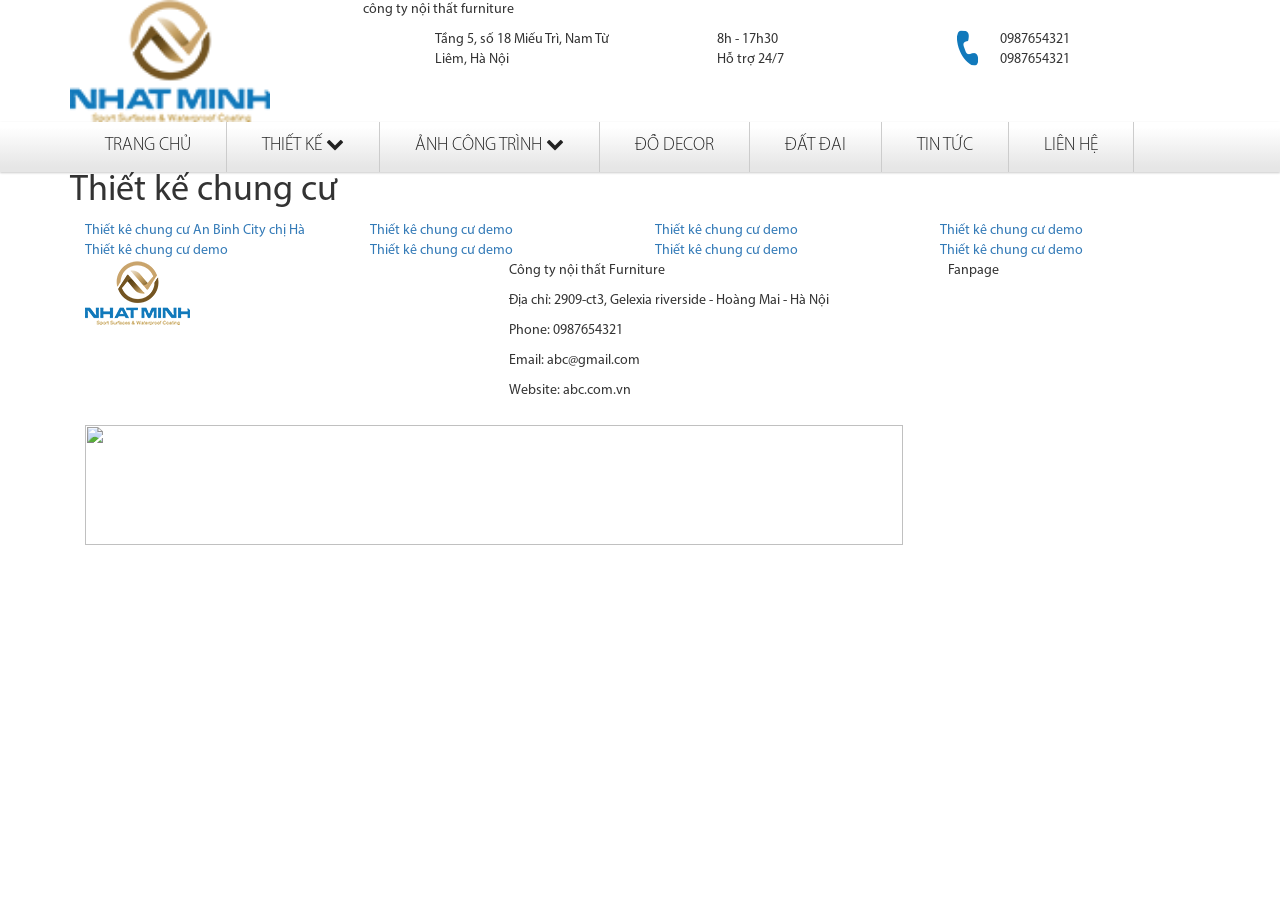
==== category.html @ c6996812 "a" ====
<html>

<head>
    <meta charset="utf-8" />
    <meta name="viewport" content="width=device-width, initial-scale=1">
    <title>Trang chủ</title>
    <!-- <link href="mmenu/jquery.mmenu.all.min.css" rel="stylesheet" /> -->
    <link rel="stylesheet" type="text/css" href="css/animate.css" />
    <link rel="stylesheet" type="text/css" href="css/owl.carousel.css" />
    <link rel="stylesheet" type="text/css" href="css/bootstrap.min.css" />
    <link rel="stylesheet" type="text/css" href="css/font-awesome.min.css" />
    <link rel="stylesheet" type="text/css" href="css/jquery.bxslider.css" />
    <link rel="stylesheet" type="text/css" href="css/jquery.fancybox.min.css" />
    <link rel="stylesheet" type="text/css" href="css/slick.css" />
    <link rel="stylesheet" type="text/css" href="css/style.css" />
    <link rel="stylesheet" type="text/css" href="css/cus.css" />
    <link rel="stylesheet" type="text/css" href="css/responsive.css" />
    <script src="js/jquery-2.1.4.min.js"></script>
    <script src="js/bootstrap.min.js"></script>
    <script src="js/owl.carousel.min.js"></script> 
    <!-- <script src="mmenu/jquery.mmenu.all.min.js" defer ></script> -->
    <script src="js/slick.min.js"></script>
    <script src="js/jquery.fancybox.min.js"></script>
    <script src="js/script.js"></script>
</head>

<body>
    <header id="header" class="">
        <div class="container">
            <div class="row">
                <div class="top_header">
                    <div class="col-md-3 col-xs-12">
                        <a href="" title=""><img src="images/logo.png" class="logo-img" alt=""></a>
                    </div>
                    <div class="col-md-9 col-xs-12">
                        <p class="company_name">công ty nội thất furniture</p>
                        <div class="box-item-header col-xs-12 col-md-4">
                            <div class="col-md-2 col-xs-2"><img src="images/ad.png" alt=""></div>
                            <div class="col-md-10 col-xs-10">
                                Tầng 5, số 18 Miếu Trì, Nam Từ Liêm, Hà Nội
                            </div>
                        </div>
                        <div class="box-item-header col-xs-12 col-md-4">
                            <div class="col-md-2 col-xs-2"><img src="images/time.png" alt=""></div>
                            <div class="col-md-10 col-xs-10">
                                8h - 17h30 <br>
                                Hỗ trợ 24/7
                            </div>
                        </div>
                        <div class="box-item-header col-xs-12 col-md-4">
                            <div class="col-md-2 col-xs-2"><img src="images/phone.png" alt=""></div>
                            <div class="col-md-10 col-xs-10">
                                0987654321<br>
                                0987654321
                            </div>
                        </div>
                    </div>
                </div>
            </div>
            
        </div>
    </header><!-- /header -->
    <div class="menu visible-lg visible-md">         
        <div class="container">
            <ul class="navi">
                <li class="active"><a href="">Trang chủ</a></li>
                <li>
                    <a href="#">
                        Thiết kế
                        <i class="fa fa-chevron-down"></i>
                    </a>
                    <ul class="vk-menu__child">                                
                        <li><a href="#">Thiết kế 1</a></li>
                        <li><a href="#">Thiết kế 1</a></li>
                        <li><a href="#">Thiết kế 1</a></li>                        
                    </ul>
                </li>
                <li>
                    <a href="#">Ảnh công trình
                        <i class="fa fa-chevron-down"></i>
                    </a>
                    <ul class="vk-menu__child">
                        <li><a href="">Công trình 1</a></li>
                        <li><a href="">Công trình 1</a></li>
                        <li><a href="">Công trình 1</a></li>                        
                    </ul>
                </li>
                <li>
                    <a href="#">Đồ decor</a>                    
                </li>
                <li>
                    <a href="#">Đất đai</a>
                    <ul class="vk-menu__child">
                        <li><a href="linhvuc.html">Luật sư đất đai</a></li>
                        <li><a href="linhvuc.html">Hỏi đáp hình đất đai</a></li>
                        <li><a href="linhvuc.html">Kiến thức hình đất đai</a></li>
                    </ul>
                </li>
                <li><a href="#" title="">Tin tức</a></li>
                <li><a href="#" title="">Liên hệ</a></li>
            </ul> 
        </div>           
    </div>
    <div class="visible-xs visible-sm">
        <div class="vk-header__search">
            <div class="container">
                
                <a href="#menuMobile" class="menu_Mobile" data-toggle="collapse" class="_btn d-lg-none menu_title"><i class="fa fa-bars"></i> Menu</a>
            </div>
        </div>
        <nav class="vk-header__menu-mobile">
            <ul class="vk-menu__mobile collapse" id="menuMobile">
                <li><a href="#">Trang chủ</a></li>
                <li>
                    <a href="#">Thiết kế</a>
                    <a href="#menu2" data-toggle="collapse" class="_arrow-mobile"><i class="_icon fa fa-angle-down"></i></a>
                    <ul class="collapse" id="menu2">
                        <li><a href="#">Công trình 1</a></li>
                        <li><a href="#">Công trình 1</a></li>
                        <li><a href="#">Công trình 1</a></li>
                        <li><a href="#">Công trình 1</a></li>
                        <li><a href="#">Công trình 1</a></li>
                        
                    </ul>
                </li>
                <li>
                    <a href="#">Ảnh công trình</a>
                    <a href="#menu1" data-toggle="collapse" class="_arrow-mobile"><i class="_icon fa fa-angle-down"></i></a>
                    <ul class="collapse" id="menu1">
                        <li><a href="#">Công trình 1</a></li>
                        <li><a href="#">Công trình 1</a></li>
                        <li><a href="#">Công trình 1</a></li>
                        <li><a href="#">Công trình 1</a></li>
                        <li><a href="#">Công trình 1</a></li>
                        
                    </ul>
                </li>
                <li><a href="#">Dự án</a></li>
                <li><a href="#">Decor</a></li>
                <li><a href="#">Liên hệ</a></li>
            </ul>
        </nav>
        
    </div>
    <div class="content-home-cate">
        <div class="container">
            <div class="">
                <h1 class="cate_name">Thiết kế chung cư</h1>
                <div class="list-item">
                    <div class="col-md-3 boxx">
                        <div class="box-item-img">
                           <a href="" title="">
                            <img src="images/1.jpg" alt="" class="img-main">
                            <div class="wrap"></div>                       
                            <img src="images/icon.png" alt="" class="iconx">
                            </a>
                        </div>
                        <div class="item_name"><a href="">Thiết kê chung cư An Binh City chị Hà</a></div>
                    </div>
                    <div class="col-md-3 boxx">
                        <div class="box-item-img">
                           <a href="" title="">
                            <img src="images/1.jpg" alt="" class="img-main">
                            <div class="wrap"></div>                       
                            <img src="images/icon.png" alt="" class="iconx">
                            </a>
                        </div>
                        <div class="item_name"><a href="">Thiết kê chung cư demo</a></div>
                    </div>
                    <div class="col-md-3 boxx">
                        <div class="box-item-img">
                           <a href="" title="">
                            <img src="images/2.jpg" alt="" class="img-main">
                            <div class="wrap"></div>                       
                            <img src="images/icon.png" alt="" class="iconx">
                            </a>
                        </div>
                        <div class="item_name"><a href="">Thiết kê chung cư demo</a></div>
                    </div>
                    <div class="col-md-3 boxx">
                        <div class="box-item-img">
                           <a href="" title="">
                            <img src="images/3.jpg" alt="" class="img-main">
                            <div class="wrap"></div>                       
                            <img src="images/icon.png" alt="" class="iconx">
                            </a>
                        </div>
                        <div class="item_name"><a href="">Thiết kê chung cư demo</a></div>
                    </div>
                    <div class="col-md-3 boxx">
                        <div class="box-item-img">
                           <a href="" title="">
                            <img src="images/4.jpg" alt="" class="img-main">
                            <div class="wrap"></div>                       
                            <img src="images/icon.png" alt="" class="iconx">
                            </a>
                        </div>
                        <div class="item_name"><a href="">Thiết kê chung cư demo</a></div>
                    </div>
                    <div class="col-md-3 boxx">
                        <div class="box-item-img">
                           <a href="" title="">
                            <img src="images/p1.jpg" alt="" class="img-main">
                            <div class="wrap"></div>                       
                            <img src="images/icon.png" alt="" class="iconx">
                            </a>
                        </div>
                        <div class="item_name"><a href="">Thiết kê chung cư demo</a></div>
                    </div>
                    <div class="col-md-3 boxx">
                        <div class="box-item-img">
                           <a href="" title="">
                            <img src="images/p2.jpg" alt="" class="img-main">
                            <div class="wrap"></div>                       
                            <img src="images/icon.png" alt="" class="iconx">
                            </a>
                        </div>
                        <div class="item_name"><a href="">Thiết kê chung cư demo</a></div>
                    </div>
                    <div class="col-md-3 boxx">
                        <div class="box-item-img">
                           <a href="" title="">
                            <img src="images/p3.jpg" alt="" class="img-main">
                            <div class="wrap"></div>                       
                            <img src="images/icon.png" alt="" class="iconx">
                            </a>
                        </div>
                        <div class="item_name"><a href="">Thiết kê chung cư demo</a></div>
                    </div>
                </div>
            </div>
        </div>
    </div>
    <footer>
        <div class="container">
            <div class="row">
                <div class="col-md-9">
                    <div class="col-md-6">
                        <a href=""><img src="images/logo.png" alt=""></a>
                        <p style="margin-top: 10px; color: #fff">Lorem ipsum dolor sit amet, consectetur adipisicing elit, sed do eiusmod
                        tempor incididunt ut labore et dolore magna aliqua. Ut enim ad minim veniam,
                        quis nostrud exercitation ullamco laboris nisi ut aliquip ex ea commodo
                        consequat.</p>
                    </div>
                    <div class="col-md-6">
                        <p class="title_footer">Công ty nội thất Furniture</p>
                        <p class="p-footer">Địa chỉ: 2909-ct3, Gelexia riverside - Hoàng Mai - Hà Nội</p>
                        <p class="p-footer">Phone: 0987654321</p>
                        <p class="p-footer">Email: abc@gmail.com</p>
                        <p class="p-footer">Website: abc.com.vn</p>
                    </div>
                    <div class="col-md-12">
                        <img src="images/map.png" style="width: 100%;height: 120px;" alt="">
                    </div>
                </div>
                <div class="col-md-3">
                    <p class="title_footer">Fanpage</p>
                    <img src="images/fanpage.png" alt="" class="img-responsive">
                </div>
                <p class="col-md-12" style="margin-top:20px;text-align: center; text-transform: uppercase; color: #fff">Copyright 2019 @ hope home. Thiết kế bởi hungthinhads</p>
            </div>
        </div>
    </footer>
</body>

</html>
---- css/style.css ----
*{padding:0;margin:0;}

a:hover{text-decoration:none !important}
ul li{list-style: none;}
.clear{
	clear: both;
}

body{
	font-family: 'MyriaR';
	font-size: 14px;
}
a:hover {
    text-decoration: none !important;
}
.pdl-0{
	padding-left: 0px !important;
}
.pdr-0{
	padding-right: 0px !important;
}
.pdt-10{
	padding-top: 10px;
}
@font-face {
    font-family: 'MyriaR';
    src: url('../fonts/MyriadPro-Regular.otf');
    font-style: normal;
}
@font-face {
    font-family: 'MyriaB';
    src: url('../fonts/MyriadPro-Bold.otf'); 
}
@font-face {
    font-family: 'MyriaL';
    src: url('../fonts/MyriadPro-Light.otf'); 
}
@font-face {
    font-family: 'MyriaS';
    src: url('../fonts/MyriadPro-Semibold.otf'); 
}
@font-face {
    font-family: 'MyriaI';
    src: url('../fonts/MyriadWebPro-Italic.ttf'); 
}
header, .slider{
	width: 100%;
	float: left;
}
.logo-img{
    width: 200px;
}
.slider{
	margin-top: 30px;
}
.slider img{
	width: 100%;
}
.box-info-hearder {
    text-align: right;
    padding-top: 0px;
    margin-top: 40px;
}
.phone-number {
    display: inline-block;
    width: 200px;
    text-align: left;
    border-right: 1px solid #ccc;
    margin-right: 10px;
}
.phone-number i {
    font-size: 45px;
    float: left;
    color: #4174b6;
    margin-right: 5px;
}
.phone-number span {
    color: #4174b6;
}
.phone-number p {
    font-size: 22px;
    color: #000;
    margin: 0;
}
#main-search {
    float: right;
    border: 1px solid #ccc;
    padding: 5px 10px;
    margin-top: 12px;
}
#main-search input {
    border: none;
    width: 300px;
    outline: none;
}
#main-search button {
    border: none;
    background: none;
    outline: none;
}
.menu{
	width: 100%;
	float: left;
    box-shadow: 0 1px 2px 0 rgba(0, 0, 0, 0.21);
    background-image: -webkit-gradient( linear, left bottom, left top, color-stop(0.1, #E6E6E6), color-stop(0.9, #FFFFFF) );
    /*height: 45px;*/
	/*background: #000000;*/
	/*margin-top: 15px;*/
	/*height: 35px;*/
}
.menu ul.navi{
	width: 100%;
	float: left;
	margin-bottom: 0px;
}
.menu ul.navi > li{
	float: left;
    min-height: 45px;
    line-height: 50px;
    color: #222222;
    border-right: 1px solid #cccccc;
    position: relative;
    text-align: center;
    padding-right: 35px;
    padding-left: 35px;
    
}
.menu ul.navi > li.active{
	/*background: #2a64b6;*/
}
.menu ul.navi > li a{
    line-height: 40px;
    color: #222222;      
    font-size: 18px;
    text-transform: uppercase;
    text-decoration: none;
    font-family: MyriaL;
}
.menu ul.navi > li:hover > a{
	/*background: #2a64b6;*/
    color: #4174b6;
}
.vk-menu__child{
	display: none;
	position: absolute;
    top: 50px;
    left: 0px;
    width: 240px;
    background: #fff;
}
.vk-menu__child > li{
	margin-bottom: 3px;
	margin-top: 2px
}
.menu .navi li:hover > ul.vk-menu__child {
    display: block;
    z-index: 9999;
}
.vk-menu__child a{
	font-size: 16px !important;
	font-family: MyriaR !important;
}


.vk-header__search {
    text-align: right;
}
.vk-menu__mobile {
    border-top: 3px solid white;
    padding: 0px 0px;
    text-transform: uppercase;
    background: #2a64b6;
}
.vk-menu__mobile li {
    position: relative;
}
.vk-menu__mobile li a {
    border-top: 1px solid rgba(255, 255, 255, 0.3);
    padding: 10px 15px;
    display: block;
    width: 100%;
    color: #fff;
}
.vk-menu__mobile li a._arrow-mobile {
    position: absolute;
    right: 0;
    top: 0;
    width: 50px;
    height: 42px;
    border-left: 1px solid rgba(255, 255, 255, 0.3);
    border-top: none;
    display: -webkit-box;
    display: -ms-flexbox;
    display: flex;
    -webkit-box-align: center;
    -ms-flex-align: center;
    align-items: center;
    -webkit-box-pack: center;
    -ms-flex-pack: center;
    justify-content: center;
}
.menu_Mobile{
	font-size: 18px;
}
---- css/cus.css ----
/*.slider-category h1{
	margin-top: 0px;
	font-size: 22px;
	text-transform: uppercase;
}*/
.owl-carousel-category .item{
	margin-left: 10px;
	margin-right: 10px;

}
.owl-carousel-category .owl-prev {
    position: absolute;
    right: 25px;
    top: -25px;
}
.owl-carousel-category .owl-next {
    position: absolute;
    right: 10px;
    top: -25px;
}
.owl-carousel-category a{
	color: #B88918;
}
.owl-carousel-category a:hover{
	color: #fff;
}
.owl-carousel-category .owl-next i, .owl-carousel-category .owl-prev i{
	font-size: 26px;
}
.vk-menu__mobile li {
    position: relative;
}
.vk-menu__mobile li a._arrow-mobile {
    position: absolute;
    right: 0;
    top: 0;
    width: 50px;
    height: 42px;
    border-left: 1px solid rgba(255, 255, 255, 0.3);
    border-top: none;
    display: -webkit-box;
    display: -ms-flexbox;
    display: flex;
    -webkit-box-align: center;
    -ms-flex-align: center;
    align-items: center;
    -webkit-box-pack: center;
    -ms-flex-pack: center;
    justify-content: center;
}
---- css/responsive.css ----
@media (max-width: 767px){
	

}
@media (min-width: 768px) {
	
}
@media (min-width: 768px) and (max-width: 999px){
	
}
@media (min-width: 1000px) {
	
}
@media (min-width: 1200px){
	
}
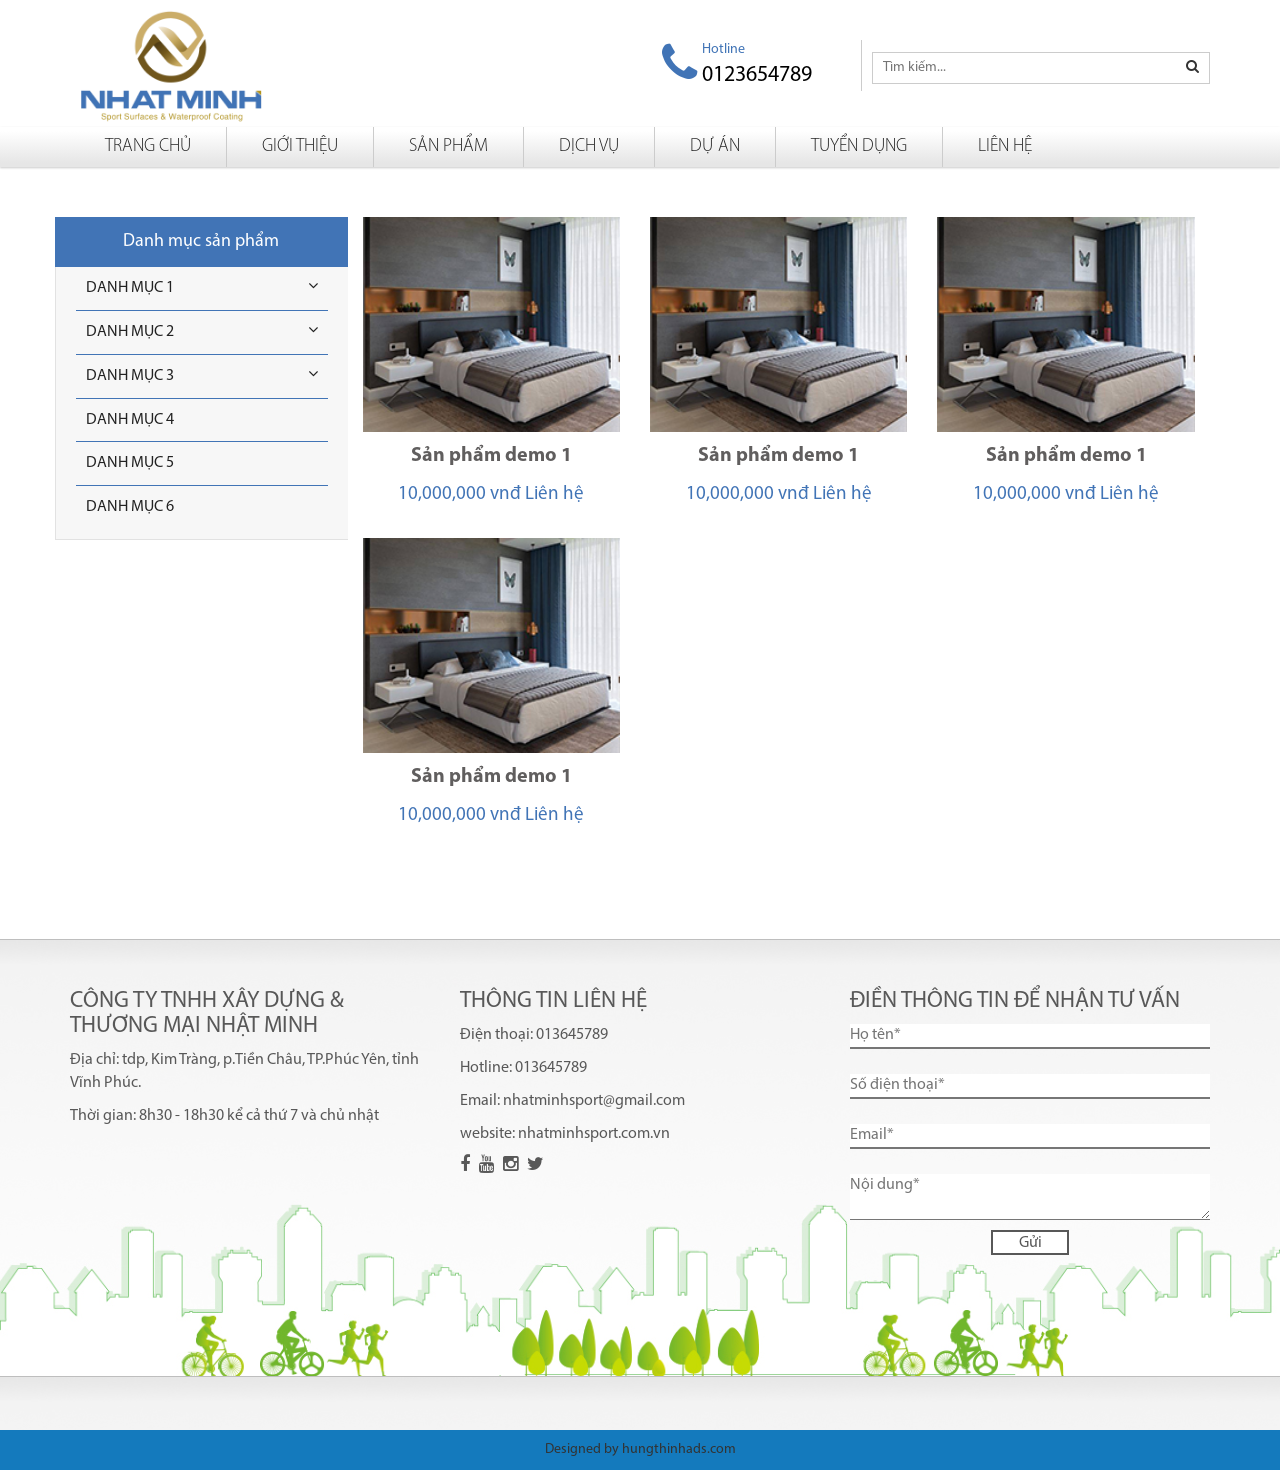
==== commit 564f550b: "a" ====
--- a/category.html
+++ b/category.html
@@ -18,7 +18,7 @@
     <script src="js/jquery-2.1.4.min.js"></script>
     <script src="js/bootstrap.min.js"></script>
     <script src="js/owl.carousel.min.js"></script> 
-    <!-- <script src="mmenu/jquery.mmenu.all.min.js" defer ></script> -->
+    
     <script src="js/slick.min.js"></script>
     <script src="js/jquery.fancybox.min.js"></script>
     <script src="js/script.js"></script>
@@ -27,35 +27,24 @@
 <body>
     <header id="header" class="">
         <div class="container">
-            <div class="row">
-                <div class="top_header">
-                    <div class="col-md-3 col-xs-12">
-                        <a href="" title=""><img src="images/logo.png" class="logo-img" alt=""></a>
-                    </div>
-                    <div class="col-md-9 col-xs-12">
-                        <p class="company_name">công ty nội thất furniture</p>
-                        <div class="box-item-header col-xs-12 col-md-4">
-                            <div class="col-md-2 col-xs-2"><img src="images/ad.png" alt=""></div>
-                            <div class="col-md-10 col-xs-10">
-                                Tầng 5, số 18 Miếu Trì, Nam Từ Liêm, Hà Nội
-                            </div>
+            <div class="row">                
+                <div class="col-md-5 col-xs-12 logo">
+                    <a href="" title=""><img src="images/logo.jpg" class="logo-img" alt=""></a>
+                </div>
+                <div class="col-md-7 col-xs-12">
+                    <div class="box-info-hearder">
+                        <div class="phone-number">
+                            <i class="fa fa-phone"></i>
+                            <span>Hotline</span>
+                            <p>0123654789</p>
                         </div>
-                        <div class="box-item-header col-xs-12 col-md-4">
-                            <div class="col-md-2 col-xs-2"><img src="images/time.png" alt=""></div>
-                            <div class="col-md-10 col-xs-10">
-                                8h - 17h30 <br>
-                                Hỗ trợ 24/7
-                            </div>
-                        </div>
-                        <div class="box-item-header col-xs-12 col-md-4">
-                            <div class="col-md-2 col-xs-2"><img src="images/phone.png" alt=""></div>
-                            <div class="col-md-10 col-xs-10">
-                                0987654321<br>
-                                0987654321
-                            </div>
-                        </div>
-                    </div>
-                </div>
+                        <form id="main-search" method="post" action="/search">
+                            <input type="text" name="key" placeholder="Tìm kiếm...">
+                            <button><i class="fa fa-search"></i></button>
+                        </form>
+                    </div>
+                </div>
+                
             </div>
             
         </div>
@@ -65,19 +54,12 @@
             <ul class="navi">
                 <li class="active"><a href="">Trang chủ</a></li>
                 <li>
-                    <a href="#">
-                        Thiết kế
-                        <i class="fa fa-chevron-down"></i>
-                    </a>
-                    <ul class="vk-menu__child">                                
-                        <li><a href="#">Thiết kế 1</a></li>
-                        <li><a href="#">Thiết kế 1</a></li>
-                        <li><a href="#">Thiết kế 1</a></li>                        
-                    </ul>
-                </li>
-                <li>
-                    <a href="#">Ảnh công trình
-                        <i class="fa fa-chevron-down"></i>
+                    <a href="#">Giới thiệu</a>
+                    
+                </li>
+                <li>
+                    <a href="#">Sản phẩm
+                        <!-- <i class="fa fa-chevron-down"></i> -->
                     </a>
                     <ul class="vk-menu__child">
                         <li><a href="">Công trình 1</a></li>
@@ -86,22 +68,51 @@
                     </ul>
                 </li>
                 <li>
-                    <a href="#">Đồ decor</a>                    
-                </li>
-                <li>
-                    <a href="#">Đất đai</a>
+                    <a href="#">Dịch vụ</a> 
                     <ul class="vk-menu__child">
-                        <li><a href="linhvuc.html">Luật sư đất đai</a></li>
-                        <li><a href="linhvuc.html">Hỏi đáp hình đất đai</a></li>
-                        <li><a href="linhvuc.html">Kiến thức hình đất đai</a></li>
-                    </ul>
-                </li>
-                <li><a href="#" title="">Tin tức</a></li>
+                        <li>
+                            <a href="">Dịch vụ 1</a>
+                            <ul class="vk-menu__child">
+                                <li><a href="" title="">Dịch vụ 1.1</a></li>
+                                <li><a href="" title="">Dịch vụ 1.2</a></li>
+                                <li><a href="" title="">Dịch vụ 1.3</a></li>
+                            </ul>
+                        </li>
+                        <li>
+                            <a href="">Dịch vụ 2</a>
+                            <ul class="vk-menu__child">
+                                <li><a href="" title="">Dịch vụ 2.1</a></li>
+                                <li><a href="" title="">Dịch vụ 2.2</a></li>
+                                <li><a href="" title="">Dịch vụ 2.3</a></li>
+                            </ul>
+                        </li>
+                         <li>
+                            <a href="">Dịch vụ 3</a>
+                            <ul class="vk-menu__child">
+                                <li><a href="" title="">Dịch vụ 3.1</a></li>
+                                <li><a href="" title="">Dịch vụ 3.2</a></li>
+                                <li><a href="" title="">Dịch vụ 3.3</a></li>
+                            </ul>
+                        </li>
+                         <li>
+                            <a href="">Dịch vụ 4</a>
+                            <ul class="vk-menu__child">
+                                <li><a href="" title="">Dịch vụ 4.1</a></li>
+                                <li><a href="" title="">Dịch vụ 4.2</a></li>
+                                <li><a href="" title="">Dịch vụ 4.3</a></li>
+                            </ul>
+                        </li>
+                                            
+                    </ul>                           
+                </li>
+                
+                <li><a href="#" title="">Dự án</a></li>
+                <li><a href="#" title="">Tuyển dụng</a></li>
                 <li><a href="#" title="">Liên hệ</a></li>
             </ul> 
         </div>           
     </div>
-    <div class="visible-xs visible-sm">
+    <div class="visible-xs visible-sm menu-mobile">
         <div class="vk-header__search">
             <div class="container">
                 
@@ -111,8 +122,9 @@
         <nav class="vk-header__menu-mobile">
             <ul class="vk-menu__mobile collapse" id="menuMobile">
                 <li><a href="#">Trang chủ</a></li>
-                <li>
-                    <a href="#">Thiết kế</a>
+                <li><a href="#">Giới thiệu</a></li>
+                <li>
+                    <a href="#">Sản phẩm</a>
                     <a href="#menu2" data-toggle="collapse" class="_arrow-mobile"><i class="_icon fa fa-angle-down"></i></a>
                     <ul class="collapse" id="menu2">
                         <li><a href="#">Công trình 1</a></li>
@@ -124,108 +136,139 @@
                     </ul>
                 </li>
                 <li>
-                    <a href="#">Ảnh công trình</a>
+                    <a href="#">Dịch vụ</a>
                     <a href="#menu1" data-toggle="collapse" class="_arrow-mobile"><i class="_icon fa fa-angle-down"></i></a>
-                    <ul class="collapse" id="menu1">
-                        <li><a href="#">Công trình 1</a></li>
-                        <li><a href="#">Công trình 1</a></li>
-                        <li><a href="#">Công trình 1</a></li>
-                        <li><a href="#">Công trình 1</a></li>
-                        <li><a href="#">Công trình 1</a></li>
+                    <ul class="collapse sub-menu-mobile" id="menu1">
+                        <li>
+                            <a href="#">Dịch vụ 1</a>
+                            <a href="#menu1_1" data-toggle="collapse" class="_arrow-mobile">
+                                <i class="_icon fa fa-angle-down"></i>
+                            </a>
+                            <ul class="collapse sub-menu-mobile" id="menu1_1">
+                                <li><a href="#">dịch vụ 1.1</a></li>
+                                <li><a href="#">dịch vụ 1.1</a></li>
+                                <li><a href="#">dịch vụ 1.1</a></li>
+                                <li><a href="#">dịch vụ 1.1</a></li>
+                                <li><a href="#">dịch vụ 1.1</a></li>
+                                
+                            </ul>
+                        </li>
+                        <li><a href="#">Dịch vụ 2</a></li>
+                        <li><a href="#">Dịch vụ 3</a></li>
+                        <li><a href="#">Dịch vụ 4</a></li>
+                        <li><a href="#">Dịch vụ 5</a></li>
                         
                     </ul>
                 </li>
                 <li><a href="#">Dự án</a></li>
-                <li><a href="#">Decor</a></li>
+                <li><a href="#">Tuyển dụng</a></li>
                 <li><a href="#">Liên hệ</a></li>
             </ul>
         </nav>
         
     </div>
-    <div class="content-home-cate">
+    <div class="content-home-cate box-contact-home">
         <div class="container">
-            <div class="">
-                <h1 class="cate_name">Thiết kế chung cư</h1>
-                <div class="list-item">
-                    <div class="col-md-3 boxx">
-                        <div class="box-item-img">
-                           <a href="" title="">
-                            <img src="images/1.jpg" alt="" class="img-main">
-                            <div class="wrap"></div>                       
-                            <img src="images/icon.png" alt="" class="iconx">
-                            </a>
+            <div class="row">
+                <div class="box-product-home">
+                    <div class="col-md-3 left pdr-0 pdl-0">
+                        <div class="title-cate"><h4>Danh mục sản phẩm</h4></div>
+                        <div class="list-category">
+                            <nav class="sidebar-menu">
+                                <ul class= collapse" id="menuMobile2">
+                                    <li>
+                                        <a href="#">Danh mục 1</a>
+                                        <a href="#cate1" data-toggle="collapse" class="_arrow-mobile flr"><i class="_icon fa fa-angle-down"></i></a>
+                                        <ul class="collapse" id="cate1">
+                                            <li><a href="#">Công trình 1</a></li>
+                                            <li><a href="#">Công trình 1</a></li>
+                                            <li><a href="#">Công trình 1</a></li>
+                                            <li><a href="#">Công trình 1</a></li>
+                                            <li><a href="#">Công trình 1</a></li>
+                                            
+                                        </ul>
+                                    </li>
+                                    <li>
+                                        <a href="#">Danh mục 2</a>
+                                        <a href="#cate2" data-toggle="collapse" class="_arrow-mobile flr"><i class="_icon fa fa-angle-down"></i></a>
+                                        <ul class="collapse" id="cate2">
+                                            <li><a href="#">Công trình 1</a></li>
+                                            <li><a href="#">Công trình 1</a></li>
+                                            <li><a href="#">Công trình 1</a></li>
+                                            <li><a href="#">Công trình 1</a></li>
+                                            <li><a href="#">Công trình 1</a></li>
+                                            
+                                        </ul>
+                                    </li>
+                                    <li>
+                                        <a href="#">Danh mục 3</a>
+                                        <a href="#cate3" data-toggle="collapse" class="_arrow-mobile flr"><i class="_icon fa fa-angle-down"></i></a>
+                                        <ul class="collapse" id="cate3">
+                                            <li><a href="#">Công trình 1</a></li>
+                                            <li><a href="#">Công trình 1</a></li>
+                                            <li><a href="#">Công trình 1</a></li>
+                                            <li><a href="#">Công trình 1</a></li>
+                                            <li><a href="#">Công trình 1</a></li>
+                                            
+                                        </ul>
+                                    </li>
+                                    <li><a href="" title="">Danh mục 4</a></li>
+                                    <li><a href="" title="">Danh mục 5</a></li>
+                                    <li><a href="" title="">Danh mục 6</a></li>
+                                </ul>
+                            </nav>
+                        </div>        
+                    </div>
+                    <div class="col-md-9 pdl-0 right">
+                        <div class="box-cate1">                            
+                            <div class="list-item-product">
+                                <div class="col-md-4 mb-30">
+                                    <a href="" title="">
+                                        <img src="images/duan1.jpg" alt="">
+                                    </a>
+                                    <p class="name_product"><a href="" title="">Sản phẩm demo 1</a></p>
+                                    
+                                    <div class="price tac">                 
+                                        <span class="price_news">10,000,000 vnđ</span>
+                                        <span class="contact">Liên hệ</span>
+                                    </div>
+                                </div>
+                                <div class="col-md-4 mb-30">
+                                    <a href="" title="">
+                                        <img src="images/duan1.jpg" alt="">
+                                    </a>
+                                    <p class="name_product"><a href="" title="">Sản phẩm demo 1</a></p>
+                                    
+                                    <div class="price tac">                 
+                                        <span class="price_news">10,000,000 vnđ</span>
+                                        <span class="contact">Liên hệ</span>
+                                    </div>
+                                </div>
+                                <div class="col-md-4 mb-30">
+                                    <a href="" title="">
+                                        <img src="images/duan1.jpg" alt="">
+                                    </a>
+                                    <p class="name_product"><a href="" title="">Sản phẩm demo 1</a></p>
+                                    
+                                    <div class="price tac">                 
+                                        <span class="price_news">10,000,000 vnđ</span>
+                                        <span class="contact">Liên hệ</span>
+                                    </div>
+                                </div>
+                                <div class="col-md-4 mb-30">
+                                    <a href="" title="">
+                                        <img src="images/duan1.jpg" alt="">
+                                    </a>
+                                    <p class="name_product"><a href="" title="">Sản phẩm demo 1</a></p>
+                                    
+                                    <div class="price tac">                 
+                                        <span class="price_news">10,000,000 vnđ</span>
+                                        <span class="contact">Liên hệ</span>
+                                    </div>
+                                </div>
+                            </div>
                         </div>
-                        <div class="item_name"><a href="">Thiết kê chung cư An Binh City chị Hà</a></div>
-                    </div>
-                    <div class="col-md-3 boxx">
-                        <div class="box-item-img">
-                           <a href="" title="">
-                            <img src="images/1.jpg" alt="" class="img-main">
-                            <div class="wrap"></div>                       
-                            <img src="images/icon.png" alt="" class="iconx">
-                            </a>
-                        </div>
-                        <div class="item_name"><a href="">Thiết kê chung cư demo</a></div>
-                    </div>
-                    <div class="col-md-3 boxx">
-                        <div class="box-item-img">
-                           <a href="" title="">
-                            <img src="images/2.jpg" alt="" class="img-main">
-                            <div class="wrap"></div>                       
-                            <img src="images/icon.png" alt="" class="iconx">
-                            </a>
-                        </div>
-                        <div class="item_name"><a href="">Thiết kê chung cư demo</a></div>
-                    </div>
-                    <div class="col-md-3 boxx">
-                        <div class="box-item-img">
-                           <a href="" title="">
-                            <img src="images/3.jpg" alt="" class="img-main">
-                            <div class="wrap"></div>                       
-                            <img src="images/icon.png" alt="" class="iconx">
-                            </a>
-                        </div>
-                        <div class="item_name"><a href="">Thiết kê chung cư demo</a></div>
-                    </div>
-                    <div class="col-md-3 boxx">
-                        <div class="box-item-img">
-                           <a href="" title="">
-                            <img src="images/4.jpg" alt="" class="img-main">
-                            <div class="wrap"></div>                       
-                            <img src="images/icon.png" alt="" class="iconx">
-                            </a>
-                        </div>
-                        <div class="item_name"><a href="">Thiết kê chung cư demo</a></div>
-                    </div>
-                    <div class="col-md-3 boxx">
-                        <div class="box-item-img">
-                           <a href="" title="">
-                            <img src="images/p1.jpg" alt="" class="img-main">
-                            <div class="wrap"></div>                       
-                            <img src="images/icon.png" alt="" class="iconx">
-                            </a>
-                        </div>
-                        <div class="item_name"><a href="">Thiết kê chung cư demo</a></div>
-                    </div>
-                    <div class="col-md-3 boxx">
-                        <div class="box-item-img">
-                           <a href="" title="">
-                            <img src="images/p2.jpg" alt="" class="img-main">
-                            <div class="wrap"></div>                       
-                            <img src="images/icon.png" alt="" class="iconx">
-                            </a>
-                        </div>
-                        <div class="item_name"><a href="">Thiết kê chung cư demo</a></div>
-                    </div>
-                    <div class="col-md-3 boxx">
-                        <div class="box-item-img">
-                           <a href="" title="">
-                            <img src="images/p3.jpg" alt="" class="img-main">
-                            <div class="wrap"></div>                       
-                            <img src="images/icon.png" alt="" class="iconx">
-                            </a>
-                        </div>
-                        <div class="item_name"><a href="">Thiết kê chung cư demo</a></div>
+                        
                     </div>
                 </div>
             </div>
@@ -234,33 +277,45 @@
     <footer>
         <div class="container">
             <div class="row">
-                <div class="col-md-9">
-                    <div class="col-md-6">
-                        <a href=""><img src="images/logo.png" alt=""></a>
-                        <p style="margin-top: 10px; color: #fff">Lorem ipsum dolor sit amet, consectetur adipisicing elit, sed do eiusmod
-                        tempor incididunt ut labore et dolore magna aliqua. Ut enim ad minim veniam,
-                        quis nostrud exercitation ullamco laboris nisi ut aliquip ex ea commodo
-                        consequat.</p>
-                    </div>
-                    <div class="col-md-6">
-                        <p class="title_footer">Công ty nội thất Furniture</p>
-                        <p class="p-footer">Địa chỉ: 2909-ct3, Gelexia riverside - Hoàng Mai - Hà Nội</p>
-                        <p class="p-footer">Phone: 0987654321</p>
-                        <p class="p-footer">Email: abc@gmail.com</p>
-                        <p class="p-footer">Website: abc.com.vn</p>
-                    </div>
-                    <div class="col-md-12">
-                        <img src="images/map.png" style="width: 100%;height: 120px;" alt="">
-                    </div>
-                </div>
-                <div class="col-md-3">
-                    <p class="title_footer">Fanpage</p>
-                    <img src="images/fanpage.png" alt="" class="img-responsive">
-                </div>
-                <p class="col-md-12" style="margin-top:20px;text-align: center; text-transform: uppercase; color: #fff">Copyright 2019 @ hope home. Thiết kế bởi hungthinhads</p>
+                <div class="col-md-4">
+                    <div class="logo-footer">
+                        <a href="images/logo.jpg" title=""></a>
+                    </div>
+                    <h3>công ty tnhh xây dựng & thương mại nhật minh</h3>
+                    <p>Địa chỉ: tdp, Kim Tràng, p.Tiền Châu, TP.Phúc Yên, tỉnh Vĩnh Phúc.</p>
+                    <p>Thời gian: 8h30 - 18h30 kể cả thứ 7 và chủ nhật</p>
+                </div>
+                <div class="col-md-4">
+                    <h3>Thông tin liên hệ</h3>
+                    <p>Điện thoại: 013645789</p>
+                    <p>Hotline: 013645789</p>
+                    <p>Email: nhatminhsport@gmail.com</p>
+                    <p>website: nhatminhsport.com.vn</p>
+                    <p class="social">
+                        <a href="" title=""><i class="fa fa-facebook"></i></a>
+                        <a href="" title=""><i class="fa fa-youtube"></i></a>
+                        <a href="" title=""><i class="fa fa-instagram"></i></a>
+                        <a href="" title=""><i class="fa fa-twitter"></i></a>
+                    </p>
+                </div>
+                <div class="col-md-4">
+                    <h3>Điền thông tin để nhận tư vấn</h3>
+                    <div class="form-contact">
+                        <form action="" method="post" accept-charset="utf-8">
+                            <p><input type="text" class="" placeholder="Họ tên*"></p>
+                            <p><input type="text" class="" placeholder="Số điện thoại*"></p>
+                            <p><input type="email" class="" placeholder="Email*"></p>
+                            <p><textarea name="content" placeholder="Nội dung*"></textarea></p>
+                            <p class="btn-submit"><button type="submit">Gửi</button></p>
+                        </form>
+                    </div>
+                </div>
             </div>
         </div>
     </footer>
+    <div class="bottom-footer">
+        <p>Designed by hungthinhads.com</p>
+    </div>
 </body>
 
 </html>
--- a/css/style.css
+++ b/css/style.css
@@ -47,15 +47,7 @@
 	width: 100%;
 	float: left;
 }
-.logo-img{
-    width: 200px;
-}
-.slider{
-	margin-top: 30px;
-}
-.slider img{
-	width: 100%;
-}
+
 .box-info-hearder {
     text-align: right;
     padding-top: 0px;
@@ -115,18 +107,24 @@
 }
 .menu ul.navi > li{
 	float: left;
-    min-height: 45px;
-    line-height: 50px;
+    /*min-height: 45px;*/
+    /*line-height: 50px;*/
     color: #222222;
     border-right: 1px solid #cccccc;
-    position: relative;
-    text-align: center;
+   
+    /*text-align: center;*/
     padding-right: 35px;
     padding-left: 35px;
     
 }
+.menu ul.navi li{
+    position: relative;
+}
 .menu ul.navi > li.active{
 	/*background: #2a64b6;*/
+}
+.menu ul.navi > li:last-child{
+    border-right: 0px;
 }
 .menu ul.navi > li a{
     line-height: 40px;
@@ -140,27 +138,38 @@
 	/*background: #2a64b6;*/
     color: #4174b6;
 }
-.vk-menu__child{
+ul.navi .vk-menu__child{
 	display: none;
 	position: absolute;
-    top: 50px;
-    left: 0px;
-    width: 240px;
-    background: #fff;
+    /*top: 41px;
+    left: 0px;*/
+    top: 0px;
+    left: 100%;
+    width: 220px;
+    background-image: -webkit-gradient( linear, left bottom, left top, color-stop(0.1, #E6E6E6), color-stop(0.9, #FFFFFF) );
 }
 .vk-menu__child > li{
 	margin-bottom: 3px;
-	margin-top: 2px
+	margin-top: 2px;
+    padding-left: 20px;
+    /*position: relative;*/
 }
 .menu .navi li:hover > ul.vk-menu__child {
     display: block;
     z-index: 9999;
 }
+.menu .navi > li > ul.vk-menu__child{
+    top:41px;
+    left: 0;
+}
 .vk-menu__child a{
 	font-size: 16px !important;
 	font-family: MyriaR !important;
-}
-
+    line-height: 35px;
+}
+.vk-menu__child > li:hover > a{
+    color: #4174b6 !important;
+}
 
 .vk-header__search {
     text-align: right;
@@ -202,3 +211,321 @@
 .menu_Mobile{
 	font-size: 18px;
 }
+.menu-mobile{
+    width: 100%;
+    float: left;
+    margin-top: 10px;
+}
+.sub-menu-mobile > li{
+    padding-left: 10px;
+}
+.logo-img{
+    width: 200px;
+}
+.slider{
+    /*margin-top: 30px;*/
+}
+.slider img{
+    width: 100%;
+}
+.box-content{
+    width: 100%;
+    float: left;
+    margin-top: 30px;
+}
+.name-project{
+    margin-top: 10px;
+}
+.name-project a{
+    font-size: 22px;
+    text-transform: uppercase;
+    font-family: MyriaL;
+    color: #00a651;
+}
+.owl-carousel-product .item {
+    margin-left: 20px;
+    margin-right: 20px;
+}
+.list-product-item .item img, .owl-carousel-product .item img {
+    height: 195px;
+}
+.owl-carousel-product .owl-controls .owl-nav .owl-prev {
+    display: inline-block;
+    position: absolute;
+    top: 50%;
+    margin-top: -14px;
+    left: 0px;
+    margin-left: 0px;
+}
+.owl-carousel-product .owl-controls .owl-nav .owl-next {
+    display: inline-block;
+    position: absolute;
+    top: 50%;
+    margin-top: -14px;
+    right: 0px;
+    margin-right: 0px;
+}
+.owl-carousel-product .owl-controls .owl-nav .owl-next i, .owl-carousel-product .owl-controls .owl-nav .owl-prev {
+    border: 1px solid #4174b6;
+    border-radius: 50%;
+    padding: 4px 10px;
+    color: #d88e15;
+    font-size: 16px;
+}
+.owl-carousel-product .owl-controls .owl-nav .owl-next i, .owl-carousel-product .owl-controls .owl-nav .owl-prev {
+    border: 1px solid #4174b6;
+    border-radius: 50%;
+    padding: 4px 10px;
+    color: #4174b6;
+    font-size: 16px;
+}
+.title-home{
+    margin-bottom: 60px;
+    text-align: center;
+}
+.title-home span{
+    font-size: 28px;
+    color: #fff;
+    background: #147abd;
+    padding: 10px 20px;
+    border-radius: 8px;
+    text-transform: uppercase;
+    text-align: center;
+}
+.box-service{
+    width: 100%;
+    float: left;
+    margin-bottom: 70px;
+}
+.title-service{
+    text-align: center;
+}
+.title-service a{
+    font-size: 19px;
+    text-transform: uppercase;
+    color: #fff;
+    background: url('../images/bg_service.png');
+    padding:10px;
+}
+.box-service-home{
+    margin-top: 60px;
+}
+.box-service-home img{
+    width: 100%;
+}
+.des-serive{
+    margin-top: 30px;
+    text-align: justify;
+}
+.xemthem{
+    margin-top: 40px;
+}
+.read-more{
+    text-transform: uppercase;
+    color: #000;
+    border:2px solid #000;
+    padding:10px 15px;
+}
+.box-product img{
+    width: 100%;
+}
+.des-product{
+    text-align: justify;
+    border-top: 1px solid #ccc;
+    padding-top: 10px;
+}
+.box-video iframe{
+    width: 100%;
+    height: 164px;
+}
+.name-video{
+    color: #585858;
+    font-size: 18px;
+    margin-top: 10px;
+}
+.title-video{
+    text-transform: uppercase;
+    color: #345e3b;
+    font-size: 28px;
+}
+.list-news-home{
+    width: 100%;
+    float: left;
+}
+#carousel-id2 .left-news{
+    width: 60%;
+    float: left;
+}
+#carousel-id2 .left-news img{
+    width: 100%;
+    height: 227px;
+}
+#carousel-id2 .right-news{
+    width: 40%;
+    background: #147abd;
+    color: #fff;
+    float: left;
+    padding:20px;
+    height: 227px;
+}
+#carousel-id2 .name-news{
+    text-transform: uppercase;
+    font-size: 17px;
+}
+#carousel-id2 .name-news a{
+    color: #fff;
+}
+#carousel-id2 .carousel-indicators{
+    left: 90%;
+    bottom: 0px;
+}
+footer{
+    width:  100%;
+    float: left;
+    background: url('../images/bg_footer.png');
+    background-size: contain;
+    margin-top: 30px;
+}
+footer .row{
+    margin-top: 30px;
+    margin-bottom: 165px;
+}
+footer h3{
+    font-size: 23px;
+    text-transform: uppercase;
+    color: #585858;
+}
+footer p{
+    color: #585858;
+    font-size: 16px;
+}
+.social{
+    /*text-align: center;*/
+}
+.social a{
+    margin-right: 6px;
+    color: #585858;
+    
+    font-size: 18px;
+}
+.form-contact input{
+    width: 100%;
+    border-top:none;
+    border-left: none;
+    border-right: none;
+    margin-bottom: 15px;
+}
+.form-contact textarea{
+    width: 100%;
+    border-top:none;
+    border-left: none;
+    border-right: none;
+}
+.btn-submit{
+    text-align: center;
+}
+.btn-submit button{
+    width: 78px;
+    border:2px solid #585858;
+    background: #fff;
+    height: 25px;
+}
+.bottom-footer{
+    width: 100%;
+    float: left;
+    background: #147abd;
+    padding-top: 10px;
+    text-align: center;
+}
+.content-home-cate {
+    width: 100%;
+    float: left;
+    margin-top: 20px;
+    margin-bottom: 20px;
+}
+.title-about-home {
+    color: #000;
+    font-family: MyriaB;
+    font-size: 30px;
+    /* margin-top: 50px; */
+}
+.box-contact-home .p2 {
+    font-size: 26px;
+    font-family: MyriaB;
+    color: #37b9e5;
+}
+#form-contact .form-control {
+    margin-bottom: 10px;
+}
+.map-box iframe {
+    width: 100% !important;
+}
+.box-product-home {
+    width: 100%;
+    float: left;
+    margin-bottom: 30px;
+    margin-top: 30px;
+}
+.title-cate h4 {
+    padding: 15px;
+    background: #4174b6;
+    margin-top: 0px;
+    margin-bottom: 0px;
+    color: #fff;
+    text-align: center;
+}
+.list-category {
+    /* text-align: center; */
+    padding-left: 20px;
+    padding-right: 20px;
+    border-left: 1px solid #e2e2e2;
+    border-bottom: 1px solid #e2e2e2;
+    background: #f7f7f7;
+}
+.list-category a {
+    text-transform: uppercase;
+    color: #222222;
+    font-size: 16px;
+}
+.list-category li:hover > a{
+    color: #4174b6;
+}
+.list-category li {
+    padding: 10px;
+    margin-bottom: 0px;
+    border-bottom: 1px solid #4174b6;
+}
+.flr{
+    float:right;
+}
+.list-category li:last-child{
+    border-bottom: 0px;
+}
+.list-item-product{
+    width: 100%;
+    float: left;
+}
+.list-item-product img {
+    width: 100%;
+    height: 215px;
+}
+.name_product a {
+    color: #605e5e;
+}
+.name_product {
+    font-family: MyriaB;
+    font-size: 20px;
+    text-align: center;
+    padding-top: 10px;
+}
+.price {
+    color: #4174b6;
+    font-size: 19px;
+    text-align: center;
+}
+span .contact{
+    color: #4174b6;
+}
+.mb-30 {
+    margin-bottom: 30px;
+}
--- a/css/responsive.css
+++ b/css/responsive.css
@@ -1,12 +1,30 @@
 @media (max-width: 767px){
-	
-
+	.logo{
+		text-align: center;
+	}
+	.box-info-hearder{
+		text-align: center;
+	}
+	.phone-number{
+		border-right: 0px;
+	}
+	footer{
+		background-size: cover;
+	}
+	.slider{
+		margin-top: 20px;
+	}
+	.mt-20-mobile{
+		margin-top: 20px;
+	}
 }
 @media (min-width: 768px) {
 	
 }
 @media (min-width: 768px) and (max-width: 999px){
-	
+	footer{
+		background-size: cover;
+	}
 }
 @media (min-width: 1000px) {
 	
